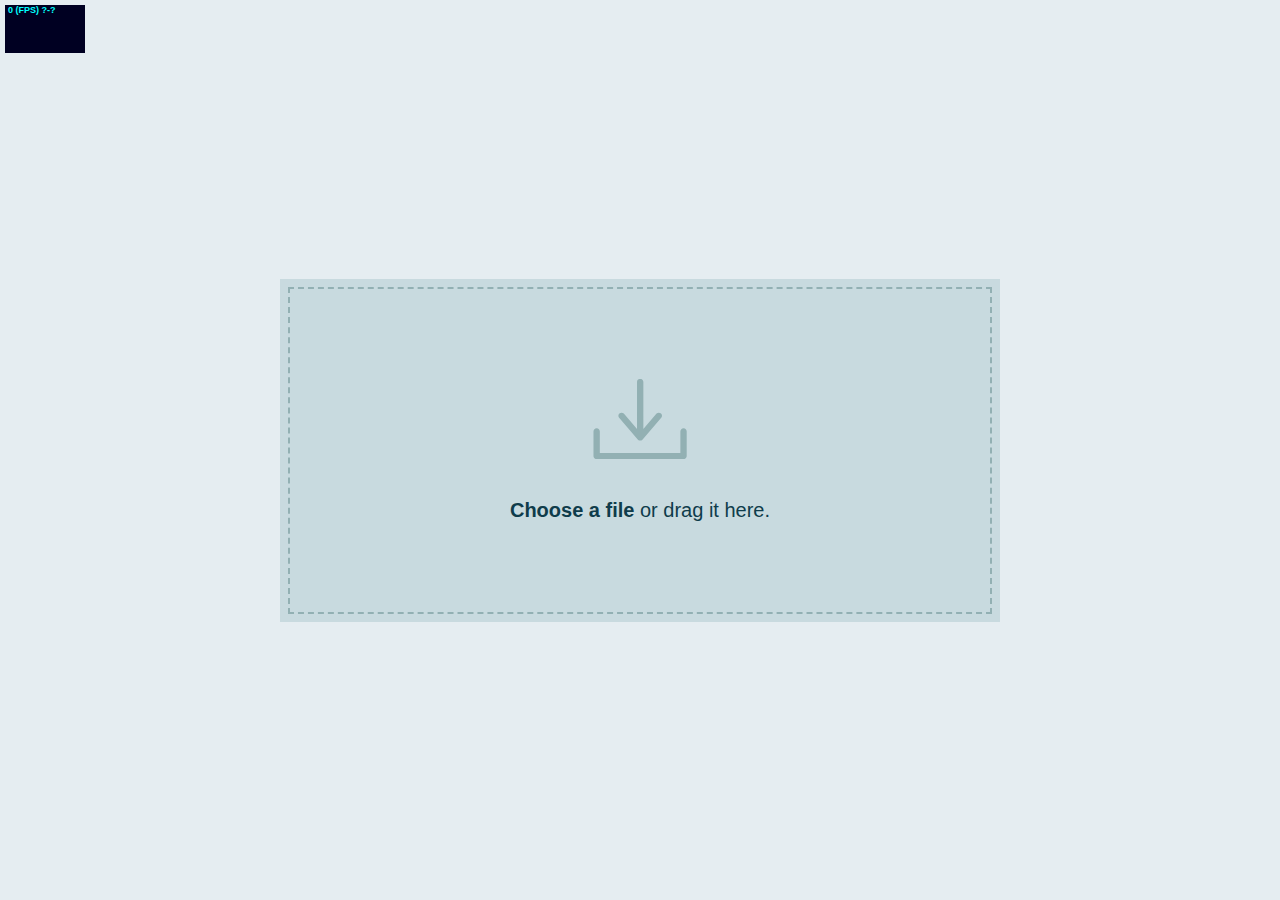
==== gltf2-viewer/index.html @ ea8e5189 "push gltf2-viewer" ====
<!DOCTYPE html>
<html lang="zh-cn">
<head>
    <meta charset="UTF-8">
    <meta name="viewport" content="width=device-width, initial-scale=1.0">
    <meta http-equiv="X-UA-Compatible" content="ie=edge">
    <title>Document</title>
<link href="main.d05e2fa4540e377b2dde.css" rel="stylesheet"></head>
<body>
    <div id="root"></div>
<script type="text/javascript" src="main.d05e2fa4540e377b2dde.js"></script></body>
</html>
---- gltf2-viewer/main.d05e2fa4540e377b2dde.css ----
.file-uploader {
  width: 100%;
  height: 100%;
  text-align: center;
  display: flex;
  justify-content: center;
  align-items: center;
  position: absolute;
}
.file-uploader .box {
  width: 680px;
  font-size: 1.25rem;
  background-color: #c8dadf;
  padding: 100px 20px;
  outline: 2px dashed #92b0b3;
  outline-offset: -10px;
  transition: outline-offset 0.15s ease-in-out, background-color 0.15s linear;
}
.file-uploader .box .box__icon {
  width: 100%;
  height: 80px;
  fill: #92b0b3;
  display: block;
  margin-bottom: 40px;
}
.file-uploader .box .box__file {
  width: 0.1px;
  height: 0.1px;
  opacity: 0;
  overflow: hidden;
  position: absolute;
  z-index: -1;
}
.file-uploader .box label {
  cursor: pointer;
  text-overflow: ellipsis;
  white-space: nowrap;
  overflow: hidden;
}
.file-uploader .box label:hover strong {
  color: #39bfd3;
}
.file-uploader .box .box__button {
  display: none;
}
.file-uploader .box.is-dragover {
  outline-offset: -20px;
  outline-color: #c8dadf;
  background-color: #fff;
}
.file-uploader.hide {
  display: none ;
}


html,
body {
  width: 100%;
  height: 100%;
}
body {
  font-family: "Microsoft Yahei", sans-serif;
  color: #0f3c4b;
  background-color: #e5edf1;
  margin: 0;
}
#root {
  width: 100%;
  height: 100%;
}
.app {
  width: 100%;
  height: 100%;
}
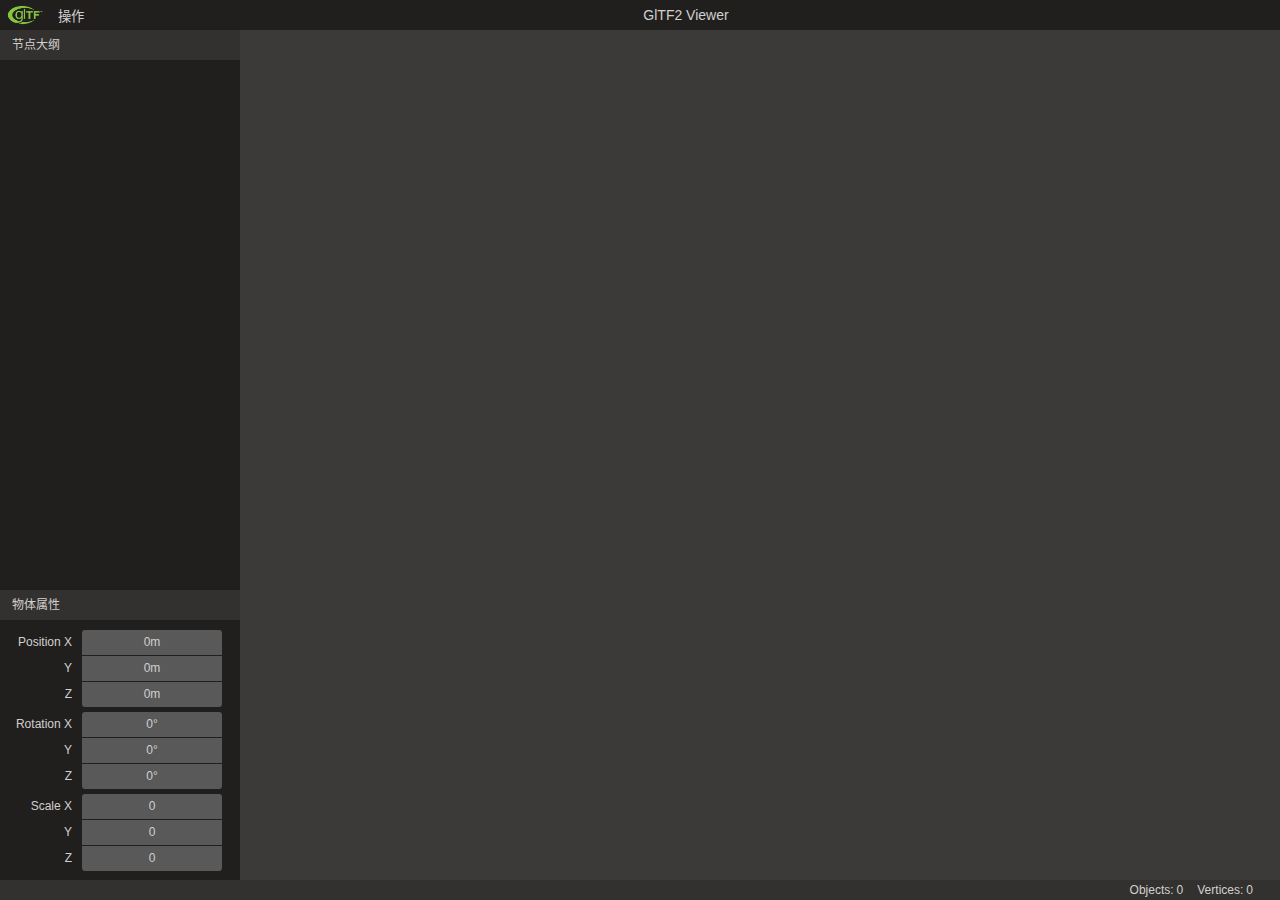
==== commit 88e035a9: "更新gltf-viewer" ====
--- a/gltf2-viewer/index.html
+++ b/gltf2-viewer/index.html
@@ -5,8 +5,8 @@
     <meta name="viewport" content="width=device-width, initial-scale=1.0">
     <meta http-equiv="X-UA-Compatible" content="ie=edge">
     <title>Document</title>
-<link href="main.d05e2fa4540e377b2dde.css" rel="stylesheet"></head>
+<link href="main.62b3e29b4a34ee004b00.css" rel="stylesheet"></head>
 <body>
     <div id="root"></div>
-<script type="text/javascript" src="main.d05e2fa4540e377b2dde.js"></script></body>
+<script type="text/javascript" src="main.62b3e29b4a34ee004b00.js"></script></body>
 </html>--- a/gltf2-viewer/main.62b3e29b4a34ee004b00.css
+++ b/gltf2-viewer/main.62b3e29b4a34ee004b00.css
@@ -0,0 +1,369 @@
+.grid-container {
+  display: flex;
+  flex-direction: row;
+  width: 100%;
+  height: 100%;
+}
+.grid-container.vertical {
+  flex-direction: column;
+}
+.grid-container .grid {
+  flex-basis: 0;
+  flex-shrink: 0;
+}
+
+.file-uploader {
+  width: 300px;
+  text-align: center;
+  position: absolute;
+  top: 50%;
+  left: 50%;
+  transform: translate(-150px, -70px);
+}
+.file-uploader.hide {
+  display: none;
+}
+.file-uploader .file-uploader__icon {
+  fill: #ccc;
+  margin-bottom: 40px;
+}
+.file-uploader .file-uploader__file {
+  display: none;
+}
+.file-uploader label {
+  cursor: pointer;
+  line-height: 20px;
+  height: 20px;
+  display: inline-block;
+  font-size: 16px;
+}
+.file-uploader label:hover strong {
+  color: #fff;
+}
+
+.gltf-renderer {
+  display: block;
+  outline: none;
+  background-color: #3b3a39;
+}
+
+i.icon {
+  text-indent: -999px;
+  display: inline-block;
+  width: 20px;
+  height: 20px;
+  background-image: url(f3b94952547aecd820828fec15094490.svg);
+  background-size: 602px 640px;
+  background-repeat: no-repeat;
+}
+i.icon.empty-object {
+  background-position: -3px -428px;
+}
+i.icon.mesh {
+  background-position: -24px -428px;
+}
+i.icon.camera {
+  background-position: -129px -428px;
+}
+i.icon.expand {
+  background-position: -213px -617px;
+}
+i.icon.collapse {
+  background-position: -234px -617px;
+}
+i.icon.visible {
+  background-position: -423px -428px;
+}
+i.icon.hidden {
+  background-position: -402px -428px;
+}
+i.icon.tick {
+  background-position: -213px -596px;
+}
+.gltf-node-viewer .node-list-wrapper {
+  height: 100%;
+  overflow-y: auto;
+  overflow-x: hidden;
+}
+.gltf-node-viewer .node-list-wrapper::-webkit-scrollbar {
+  display: none;
+}
+.gltf-node-viewer .node-list {
+  font-size: 13px;
+}
+.gltf-node-viewer .node-list .node .node-label {
+  display: flex;
+  height: 22px;
+  line-height: 22px;
+  padding: 0 10px 0 12px;
+  align-items: center;
+}
+.gltf-node-viewer .node-list .node .node-label .indent {
+  height: 100%;
+}
+.gltf-node-viewer .node-list .node .node-label .indent .indent-guide {
+  box-sizing: border-box;
+  width: 10px;
+  height: 100%;
+  float: left;
+  border-left: 1px solid transparent;
+}
+.gltf-node-viewer .node-list .node .node-label .indent .indent-guide.active:nth-child(even) {
+  border-color: #585858;
+}
+.gltf-node-viewer .node-list .node .node-label .node-name {
+  flex: 1;
+  margin-left: 5px;
+  overflow: hidden;
+  text-overflow: ellipsis;
+  white-space: nowrap;
+  word-break: keep-all;
+}
+.gltf-node-viewer .node-list .node .node-label:hover {
+  background-color: #2a2d2e;
+  cursor: pointer;
+}
+.gltf-node-viewer .node-list .node.selected > .node-label {
+  background-color: #094771;
+  color: #fff;
+}
+.gltf-node-viewer .node-list .node.expanded .node-children {
+  display: unset;
+}
+.gltf-node-viewer .node-list .node.collapsed .node-children {
+  display: none;
+}
+.gltf-node-viewer .body:hover .indent-guide:nth-child(even),
+.gltf-node-viewer .node.selected .node-children .indent-guide:nth-child(even):last-child {
+  border-color: #39393a !important;
+}
+
+.panel {
+  width: 100%;
+  height: 100%;
+}
+.panel .head {
+  font-size: 12px;
+  height: 30px;
+  line-height: 30px;
+  padding: 0 12px;
+  background-color: #323130;
+}
+.panel .body {
+  background-color: #201f1e;
+  height: calc(100% - 30px);
+  overflow: auto;
+}
+.panel .body::-webkit-scrollbar {
+  display: none;
+}
+
+.slide-input {
+  display: inline-block;
+  height: 25px;
+  line-height: 25px;
+  font-size: 12px;
+  border-radius: 5px;
+  background-color: #595959;
+  width: 140px;
+  text-align: center;
+}
+
+.gltf-node-property-viewer .body {
+  font-size: 12px;
+  padding-top: 10px;
+  box-sizing: border-box;
+}
+.gltf-node-property-viewer .body .input-group {
+  margin: 5px 0;
+}
+.gltf-node-property-viewer .body .input-group .slide-input {
+  border-radius: 0;
+}
+.gltf-node-property-viewer .body .input-group .input-wrapper:first-child > .slide-input {
+  border-radius: 3px 3px 0 0;
+}
+.gltf-node-property-viewer .body .input-group .input-wrapper:last-child > .slide-input {
+  border-radius: 0 0 3px 3px;
+}
+.gltf-node-property-viewer .body .input-group:first-child {
+  margin-top: 0;
+}
+.gltf-node-property-viewer .body .input-wrapper {
+  margin-bottom: 1px;
+}
+.gltf-node-property-viewer .body .input-name {
+  display: inline-block;
+  width: 30%;
+  text-align: right;
+  margin-right: 10px;
+}
+
+.layer {
+  position: absolute;
+  z-index: 9999;
+  left: 0;
+  top: 0;
+  right: 0;
+  bottom: 0;
+}
+
+.menu {
+  position: absolute;
+  z-index: 9;
+  background-color: #323130;
+  width: 260px;
+  box-shadow: rgba(0, 0, 0, 0.2) 0px 3.2px 7.2px 0px, rgba(0, 0, 0, 0.2) 0px 0.6px 1.8px 0px;
+  border-radius: 2px;
+  cursor: pointer;
+}
+.menu .menu-item {
+  padding: 0 10px;
+  margin: 5px 0;
+}
+.menu .menu-item .command {
+  padding: 2px 20px;
+  display: flex;
+}
+.menu .menu-item .command .command-name {
+  height: 20px;
+  line-height: 20px;
+  display: inline-block;
+  max-width: 50%;
+  overflow: hidden;
+  text-overflow: ellipsis;
+  white-space: normal;
+  word-break: keep-all;
+}
+.menu .menu-item .command .command-short-cut {
+  height: 20px;
+  line-height: 20px;
+  flex: 1;
+  text-align: right;
+}
+.menu .menu-item .command.checked {
+  padding-left: 0px;
+}
+.menu .menu-item:hover {
+  background-color: #094771;
+  color: #fff;
+}
+.menu .menu-separator {
+  background-color: #616162;
+  height: 1px;
+  margin: 0 10px;
+}
+
+.button {
+  padding: 0 8px;
+  cursor: default;
+  color: inherit;
+  display: block;
+}
+.button.selected,
+.button:hover {
+  background-color: rgba(255, 255, 255, 0.1);
+}
+.button.selected .button-label,
+.button:hover .button-label {
+  color: #fff;
+}
+
+.command-bar {
+  display: flex;
+}
+
+.top-bar {
+  height: 30px;
+  line-height: 30px;
+  overflow: hidden;
+  font-size: 13px;
+  display: flex;
+  cursor: pointer;
+  background-color: #201f1e;
+}
+.top-bar .logo {
+  padding: 5px 5px 0 5px;
+}
+.top-bar .app-title {
+  flex: 1;
+  font-weight: normal;
+  text-align: center;
+  font-size: 14px;
+}
+
+.status-bar {
+  height: 20px;
+  background-color: #323130;
+}
+.status-bar .info {
+  overflow: hidden;
+  padding-right: 20px;
+}
+.status-bar .info li {
+  float: right;
+  padding: 0 7px;
+  line-height: 20px;
+}
+.status-bar .info li .info-key {
+  padding-right: 3px;
+}
+
+.resize-helper {
+  width: 100%;
+  height: 100%;
+  position: relative;
+}
+.resize-helper .resize-helper-x {
+  width: 5px;
+  height: 100%;
+  position: absolute;
+  right: 0;
+  top: 0;
+  cursor: ew-resize;
+}
+.resize-helper .resize-helper-y {
+  height: 5px;
+  width: 100%;
+  position: absolute;
+  left: 0;
+  bottom: 0;
+  cursor: ns-resize;
+}
+
+ul,
+li {
+  list-style: none;
+}
+ul {
+  margin: 0;
+  padding: 0;
+}
+p {
+  margin: 0;
+}
+h1 {
+  margin: 0;
+}
+button {
+  background: transparent;
+  border: none;
+  overflow: visible;
+  outline: transparent;
+}
+html,
+body,
+#root {
+  width: 100%;
+  height: 100%;
+}
+body {
+  font-family: Segoe WPC, Segoe UI, sans-serif;
+  font-size: 12px;
+  margin: 0;
+  color: #d2d0ce;
+}
+* {
+  user-select: none;
+}
+
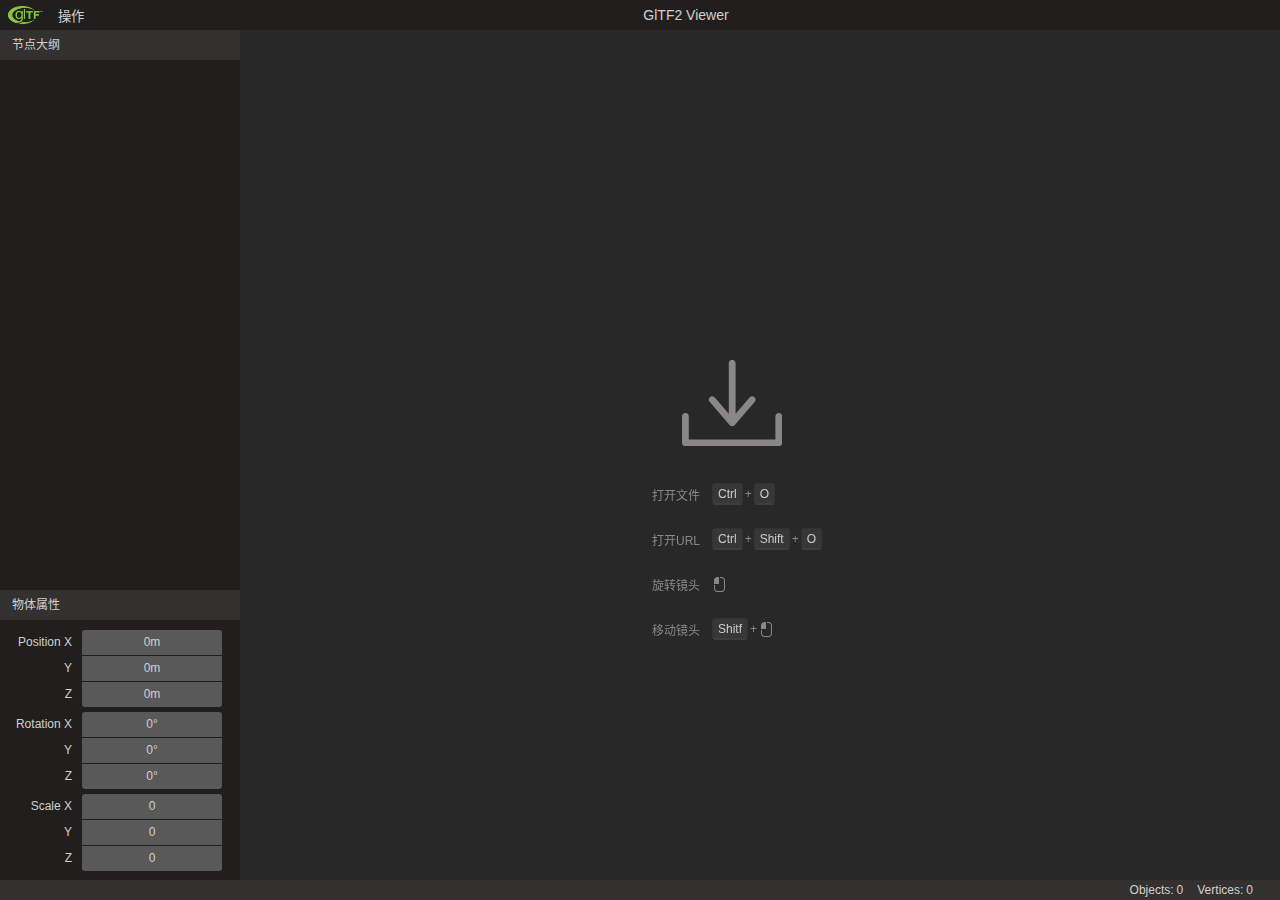
==== commit 076ba1eb: "update gltf viewer" ====
--- a/gltf2-viewer/index.html
+++ b/gltf2-viewer/index.html
@@ -4,9 +4,9 @@
     <meta charset="UTF-8">
     <meta name="viewport" content="width=device-width, initial-scale=1.0">
     <meta http-equiv="X-UA-Compatible" content="ie=edge">
-    <title>Document</title>
-<link href="main.62b3e29b4a34ee004b00.css" rel="stylesheet"></head>
+    <title>glTF2 Viewer</title>
+<link href="main.0e1e75d6083bd4385b95.css" rel="stylesheet"></head>
 <body>
     <div id="root"></div>
-<script type="text/javascript" src="main.62b3e29b4a34ee004b00.js"></script></body>
+<script type="text/javascript" src="1.0e1e75d6083bd4385b95.js"></script><script type="text/javascript" src="main.0e1e75d6083bd4385b95.js"></script></body>
 </html>--- a/gltf2-viewer/main.0e1e75d6083bd4385b95.css
+++ b/gltf2-viewer/main.0e1e75d6083bd4385b95.css
@@ -0,0 +1,467 @@
+.grid-container {
+  display: flex;
+  flex-direction: row;
+  width: 100%;
+  height: 100%;
+}
+.grid-container.vertical {
+  flex-direction: column;
+}
+.grid-container .grid {
+  flex-basis: 0;
+  flex-shrink: 0;
+}
+
+.layer {
+  position: absolute;
+  z-index: 9999;
+  left: 0;
+  top: 0;
+  right: 0;
+  bottom: 0;
+}
+
+.spinner {
+  top: 50%;
+  left: 50%;
+  position: absolute;
+  transform: translate(-14px -14px);
+}
+.spinner .spinner-circle {
+  box-sizing: border-box;
+  animation-name: rotate-360;
+  animation-duration: 1.3s;
+  animation-iteration-count: infinite;
+  animation-timing-function: cubic-bezier(0.53, 0.21, 0.29, 0.67);
+  width: 28px;
+  height: 28px;
+  border-radius: 50%;
+  border-width: 1.5px;
+  border-style: solid;
+  border-color: #0078d4 #c7e0f4 #c7e0f4;
+  border-image: initial;
+}
+@keyframes rotate-360 {
+  100% {
+    transform: rotate(360deg);
+  }
+}
+
+.file-uploader {
+  width: 300px;
+  text-align: center;
+  position: absolute;
+  top: 50%;
+  left: 50%;
+  transform: translate(-150px, -70px);
+}
+.file-uploader.hide {
+  display: none;
+}
+.file-uploader .file-uploader__icon {
+  fill: #ccc;
+  margin-bottom: 40px;
+}
+.file-uploader .file-uploader__file {
+  display: none;
+}
+.file-uploader label {
+  cursor: pointer;
+  line-height: 20px;
+  height: 20px;
+  display: inline-block;
+  font-size: 16px;
+}
+.file-uploader label:hover strong {
+  color: #fff;
+}
+
+.gltf-renderer {
+  display: block;
+  outline: none;
+  background-color: #282828;
+}
+
+.gltf-node-viewer .node-list-wrapper {
+  height: 100%;
+  overflow-y: auto;
+  overflow-x: hidden;
+}
+.gltf-node-viewer .node-list-wrapper::-webkit-scrollbar {
+  display: none;
+}
+.gltf-node-viewer .node-list {
+  font-size: 13px;
+}
+.gltf-node-viewer .node-list .node .node-label {
+  display: flex;
+  height: 22px;
+  line-height: 22px;
+  padding: 0 10px 0 12px;
+  align-items: center;
+}
+.gltf-node-viewer .node-list .node .node-label .indent {
+  height: 100%;
+}
+.gltf-node-viewer .node-list .node .node-label .indent .indent-guide {
+  margin-left: 10px;
+  box-sizing: border-box;
+  width: 10px;
+  height: 100%;
+  float: left;
+  border-left: 1px solid transparent;
+}
+.gltf-node-viewer .node-list .node .node-label .indent .indent-guide.active:nth-child(even) {
+  border-color: #585858;
+}
+.gltf-node-viewer .node-list .node .node-label .node-name {
+  flex: 1;
+  margin-left: 5px;
+  overflow: hidden;
+  text-overflow: ellipsis;
+  white-space: nowrap;
+  word-break: keep-all;
+}
+.gltf-node-viewer .node-list .node .node-label:hover {
+  background-color: #2a2d2e;
+  cursor: pointer;
+}
+.gltf-node-viewer .node-list .node.selected > .node-label {
+  background-color: #094771;
+  color: #fff;
+}
+.gltf-node-viewer .node-list .node.expanded .node-children {
+  display: unset;
+}
+.gltf-node-viewer .node-list .node.collapsed .node-children {
+  display: none;
+}
+.gltf-node-viewer .node-list:hover .indent-guide,
+.gltf-node-viewer .node-list .node.selected .node-children .indent-guide:last-child {
+  border-color: #39393a !important;
+}
+
+.panel {
+  width: 100%;
+  height: 100%;
+}
+.panel .head {
+  font-size: 12px;
+  height: 30px;
+  line-height: 30px;
+  padding: 0 12px;
+  background-color: #323130;
+}
+.panel .body {
+  background-color: #201f1e;
+  height: calc(100% - 30px);
+  overflow: auto;
+}
+.panel .body::-webkit-scrollbar {
+  display: none;
+}
+
+.slide-input {
+  display: inline-block;
+  height: 25px;
+  line-height: 25px;
+  font-size: 12px;
+  border-radius: 5px;
+  background-color: #595959;
+  width: 140px;
+  text-align: center;
+}
+
+.gltf-node-property-viewer .body {
+  font-size: 12px;
+  padding-top: 10px;
+  box-sizing: border-box;
+}
+.gltf-node-property-viewer .body .input-group {
+  margin: 5px 0;
+}
+.gltf-node-property-viewer .body .input-group .slide-input {
+  border-radius: 0;
+}
+.gltf-node-property-viewer .body .input-group .input-wrapper:first-child > .slide-input {
+  border-radius: 3px 3px 0 0;
+}
+.gltf-node-property-viewer .body .input-group .input-wrapper:last-child > .slide-input {
+  border-radius: 0 0 3px 3px;
+}
+.gltf-node-property-viewer .body .input-group:first-child {
+  margin-top: 0;
+}
+.gltf-node-property-viewer .body .input-wrapper {
+  margin-bottom: 1px;
+}
+.gltf-node-property-viewer .body .input-name {
+  display: inline-block;
+  width: 30%;
+  text-align: right;
+  margin-right: 10px;
+}
+
+.menu {
+  position: absolute;
+  z-index: 9;
+  background-color: #323130;
+  width: 260px;
+  box-shadow: rgba(0, 0, 0, 0.2) 0px 3.2px 7.2px 0px, rgba(0, 0, 0, 0.2) 0px 0.6px 1.8px 0px;
+  border-radius: 2px;
+  cursor: pointer;
+}
+.menu .menu-item {
+  padding: 0 10px;
+  margin: 5px 0;
+}
+.menu .menu-item .command {
+  padding: 2px 20px;
+  display: flex;
+}
+.menu .menu-item .command .command-name {
+  height: 20px;
+  line-height: 20px;
+  display: inline-block;
+  max-width: 50%;
+  overflow: hidden;
+  text-overflow: ellipsis;
+  white-space: normal;
+  word-break: keep-all;
+}
+.menu .menu-item .command .command-short-cut {
+  height: 20px;
+  line-height: 20px;
+  flex: 1;
+  text-align: right;
+}
+.menu .menu-item .command.checked {
+  padding-left: 0px;
+}
+.menu .menu-item:hover {
+  background-color: #094771;
+  color: #fff;
+}
+.menu .menu-separator {
+  background-color: #616162;
+  height: 1px;
+  margin: 0 10px;
+}
+
+.button {
+  padding: 0 8px;
+  cursor: default;
+  color: inherit;
+  display: block;
+}
+.button.selected,
+.button:hover {
+  background-color: rgba(255, 255, 255, 0.1);
+}
+.button.selected .button-label,
+.button:hover .button-label {
+  color: #fff;
+}
+
+.command-bar {
+  display: flex;
+}
+
+.top-bar {
+  height: 30px;
+  line-height: 30px;
+  overflow: hidden;
+  font-size: 13px;
+  display: flex;
+  cursor: pointer;
+  background-color: #201f1e;
+}
+.top-bar .logo {
+  padding: 5px 5px 0 5px;
+}
+.top-bar .app-title {
+  flex: 1;
+  font-weight: normal;
+  text-align: center;
+  font-size: 14px;
+}
+
+.status-bar {
+  height: 20px;
+  background-color: #323130;
+}
+.status-bar .info {
+  overflow: hidden;
+  padding-right: 20px;
+}
+.status-bar .info li {
+  float: right;
+  padding: 0 7px;
+  line-height: 20px;
+}
+.status-bar .info li .info-key {
+  padding-right: 3px;
+}
+
+.resize-helper {
+  width: 100%;
+  height: 100%;
+  position: relative;
+}
+.resize-helper .resize-helper-x {
+  width: 5px;
+  height: 100%;
+  position: absolute;
+  right: 0;
+  top: 0;
+  cursor: ew-resize;
+}
+.resize-helper .resize-helper-y {
+  height: 5px;
+  width: 100%;
+  position: absolute;
+  left: 0;
+  bottom: 0;
+  cursor: ns-resize;
+}
+
+.keybinding-tip {
+  position: absolute;
+  top: calc(50% - 90px);
+  left: 50%;
+  color: #8a8886;
+  text-align: center;
+}
+.keybinding-tip .file-upload-icon {
+  fill: #8a8886;
+  margin-bottom: 30px;
+}
+.keybinding-tip li {
+  display: flex;
+  align-items: center;
+  height: 30px;
+  margin-bottom: 15px;
+}
+.keybinding-tip li .keybinding-name {
+  width: 60px;
+  padding-right: 10px;
+  text-align: right;
+}
+.keybinding-tip li .keybinding-short-cut {
+  display: flex;
+  align-items: center;
+}
+.keybinding-tip li .keybinding-short-cut .keybinding-key {
+  background-color: hsla(0, 0%, 50%, 0.17);
+  color: #ccc;
+  border: 1px solid rgba(51, 51, 51, 0.6);
+  border-bottom-color: rgba(68, 68, 68, 0.6);
+  box-shadow: inset 0 -1px 0 rgba(68, 68, 68, 0.6);
+  padding: 3px 5px;
+  margin: 0 2px;
+  border-radius: 3px;
+}
+.keybinding-tip li .keybinding-short-cut .keybinding-mouse {
+  height: 20px;
+}
+
+@font-face {
+  font-family: 'icomoon';
+  src:  url([data-uri]);
+  src:  url([data-uri]#iefix) format('embedded-opentype'),
+    url([data-uri]) format('truetype'),
+    url([data-uri]) format('woff'),
+    url(3a010497a3bca59126dc59c1ed8a8fb9.svg#icomoon) format('svg');
+  font-weight: normal;
+  font-style: normal;
+  font-display: block;
+}
+
+[class^="icon-"], [class*=" icon-"] {
+  /* use !important to prevent issues with browser extensions that change fonts */
+  font-family: 'icomoon' !important;
+  speak: none;
+  font-style: normal;
+  font-weight: normal;
+  font-variant: normal;
+  text-transform: none;
+  line-height: 1;
+
+  /* Better Font Rendering =========== */
+  -webkit-font-smoothing: antialiased;
+  -moz-osx-font-smoothing: grayscale;
+}
+
+.icon-collapse:before {
+  content: "\e900";
+}
+.icon-empty-object:before {
+  content: "\e901";
+}
+.icon-expand:before {
+  content: "\e902";
+}
+.icon-hidden:before {
+  content: "\e903";
+}
+.icon-mesh:before {
+  content: "\e904";
+}
+.icon-mouse-left:before {
+  content: "\e905";
+}
+.icon-tick:before {
+  content: "\e906";
+}
+.icon-visible:before {
+  content: "\e907";
+}
+.icon-camera:before {
+  content: "\e90f";
+}
+.icon-youtube2:before {
+  content: "\ea9e";
+}
+
+ul,
+li {
+  list-style: none;
+}
+ul {
+  margin: 0;
+  padding: 0;
+}
+p {
+  margin: 0;
+}
+h1 {
+  margin: 0;
+}
+button {
+  background: transparent;
+  border: none;
+  overflow: visible;
+  outline: transparent;
+}
+body {
+  margin: 0;
+}
+html,
+body,
+#root {
+  width: 100%;
+  height: 100%;
+}
+body {
+  font-family: Segoe WPC, Segoe UI, sans-serif;
+  font-size: 12px;
+  color: #d2d0ce;
+}
+* {
+  user-select: none;
+}
+[class^="icon-"],
+[class*=" icon-"] {
+  font-size: 20px;
+}
+
